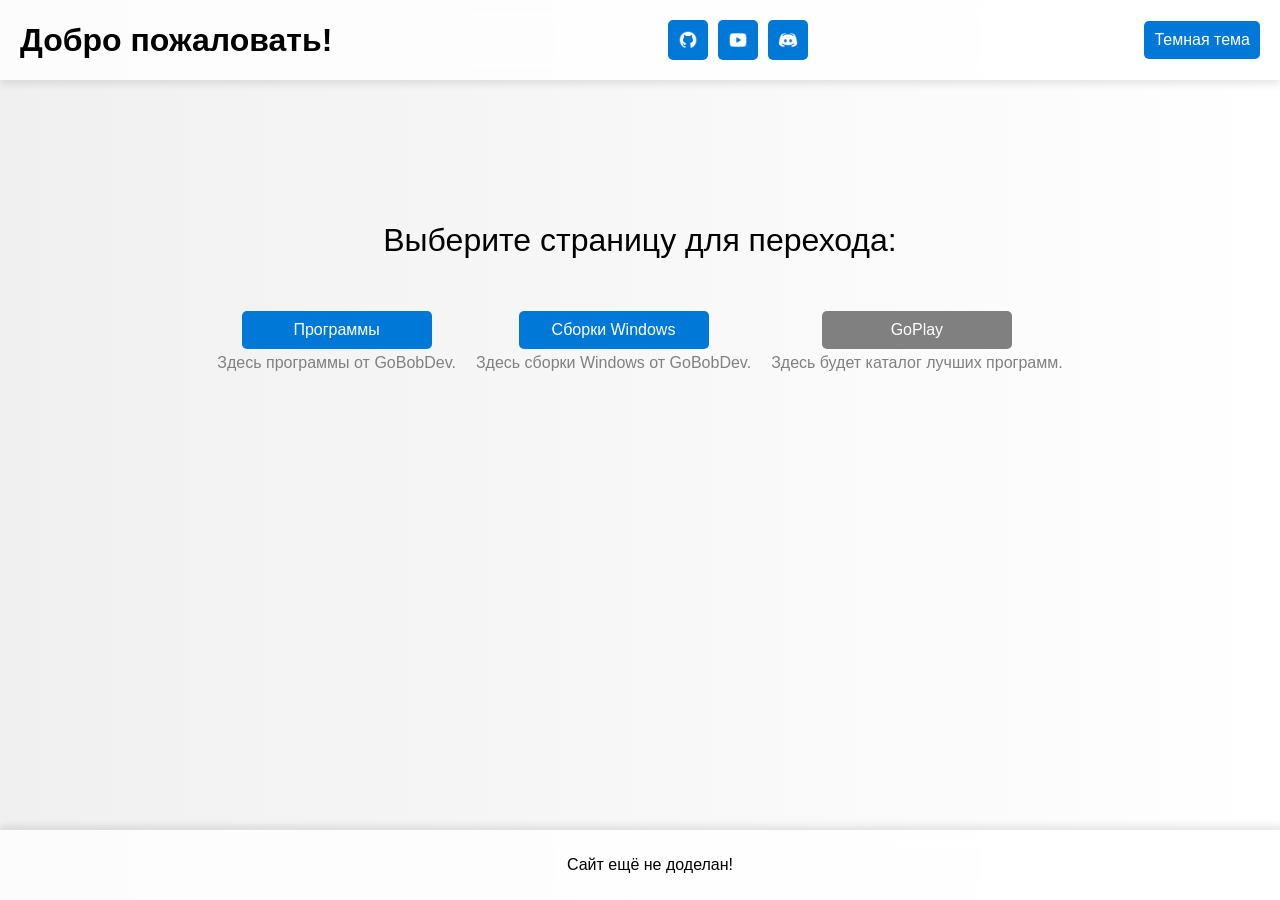
==== index.html @ bb65f655 "Add files via upload" ====
<!DOCTYPE html>
<html lang="ru">
<head>
    <meta charset="UTF-8">
    <meta name="viewport" content="width=device-width, initial-scale=1.0">
    <title>Домашняя страница</title>
    <link rel="stylesheet" href="style.css">
</head>
<body>
    <header>
        <h1>Добро пожаловать!</h1>
        <div class="social-links">
            <a href="https://github.com/GoBobDev" target="_blank">
                <img src="github_icon.png" alt="GitHub Icon">
            </a>
            <a href="https://youtube.com/@GoBobDev" target="_blank">
                <img src="youtube_icon.png" alt="YouTube Icon">
            </a>
            <a href="https://discord.gg/t8wHyVdVg9" target="_blank">
                <img src="discord_icon.png" alt="Discord Icon">
            </a>
        </div>
        <div class="theme-switch" onclick="toggleTheme()">Темная тема</div>
    </header>
    <main>
        <div class="centered-content">
            <p class="header-text">Выберите страницу для перехода:</p>
            <div class="button-row">
                <div>
                    <a href="https://gobobdev.github.io/programs">Программы</a>
                    <p>Здесь программы от GoBobDev.</p>
                </div>
                <div>
                    <a href="https://gobobdev.github.io/mods">Сборки Windows</a>
                    <p>Здесь сборки Windows от GoBobDev.</p>
                </div>
                <div>
                    <a class="disabled">GoPlay</a>
                    <p>Здесь будет каталог лучших программ.</p>
                </div>
            </div>
        </div>
    </main>
    <footer>
        <p>Сайт ещё не доделан!</p>
    </footer>
    <script>
        function toggleTheme() {
            document.body.classList.toggle('dark');
            document.querySelector('header').classList.toggle('dark');
            document.querySelector('footer').classList.toggle('dark');
        }

        // Check for browser's dark mode preference
        if (window.matchMedia && window.matchMedia('(prefers-color-scheme: dark)').matches) {
            document.body.classList.add('dark', 'no-transition');
            document.querySelector('header').classList.add('dark');
            document.querySelector('footer').classList.add('dark');
        }
    </script>
</body>
</html>
---- style.css ----
body {
    font-family: 'Segoe UI', Tahoma, Geneva, Verdana, sans-serif;
    margin: 0;
    padding: 0;
    background: linear-gradient(to right, #f0f0f0, #ffffff);
    transition: background-color 0.3s, color 0.3s;
}

body.dark {
    background: linear-gradient(to right, #2c2c2c, #1c1c1c);
    color: #ffffff;
}

header {
    background: rgba(255, 255, 255, 0.8);
    box-shadow: 0 4px 8px rgba(0, 0, 0, 0.1);
    backdrop-filter: blur(10px);
    padding: 20px;
    display: flex;
    justify-content: space-between;
    align-items: center;
    transition: background-color 0.3s;
}

header.dark {
    background: rgba(45, 45, 45, 0.8);
}

h1 {
    margin: 0;
    font-size: 2em;
}

.social-links {
    display: flex;
    gap: 10px;
}

.social-links a {
    display: inline-flex;
    align-items: center;
    padding: 10px;
    text-decoration: none;
    color: white;
    background-color: #0078D7;
    border-radius: 5px;
    transition: background-color 0.3s;
}

.social-links a:hover {
    background-color: #005a9e;
}

.social-links a img {
    width: 20px;
    height: 20px;
}

main {
    padding: 20px;
    display: flex;
    flex-direction: column;
    align-items: center;
    margin-bottom: 60px;
}

footer {
    background: rgba(255, 255, 255, 0.8);
    box-shadow: 0 -4px 8px rgba(0, 0, 0, 0.1);
    backdrop-filter: blur(10px);
    padding: 10px;
    text-align: center;
    position: fixed;
    width: 100%;
    bottom: 0;
    transition: background-color 0.3s;
}

footer.dark {
    background: rgba(45, 45, 45, 0.8);
}

.theme-switch {
    cursor: pointer;
    padding: 10px;
    border-radius: 5px;
    background-color: #0078D7;
    color: white;
    transition: background-color 0.3s;
}

.theme-switch:hover {
    background-color: #005a9e;
}

.centered-content {
    display: flex;
    flex-direction: column;
    align-items: center;
    text-align: center;
    margin-top: 10vh;
}

.button-row {
    display: flex;
    gap: 20px;
    margin-top: 20px;
}

.button-row a {
    display: inline-block;
    padding: 10px 20px;
    background-color: #0078D7;
    color: white;
    border-radius: 5px;
    text-decoration: none;
    transition: background-color 0.3s;
    width: 150px;
    text-align: center;
}

.button-row a:hover {
    background-color: #005a9e;
}

.button-row a.disabled {
    background-color: gray;
    pointer-events: none;
}

.button-row p {
    margin-top: 5px;
    color: gray;
}

p.header-text {
    font-family: 'Segoe UI Semibold', Tahoma, Geneva, Verdana, sans-serif;
    font-size: 2em;
}
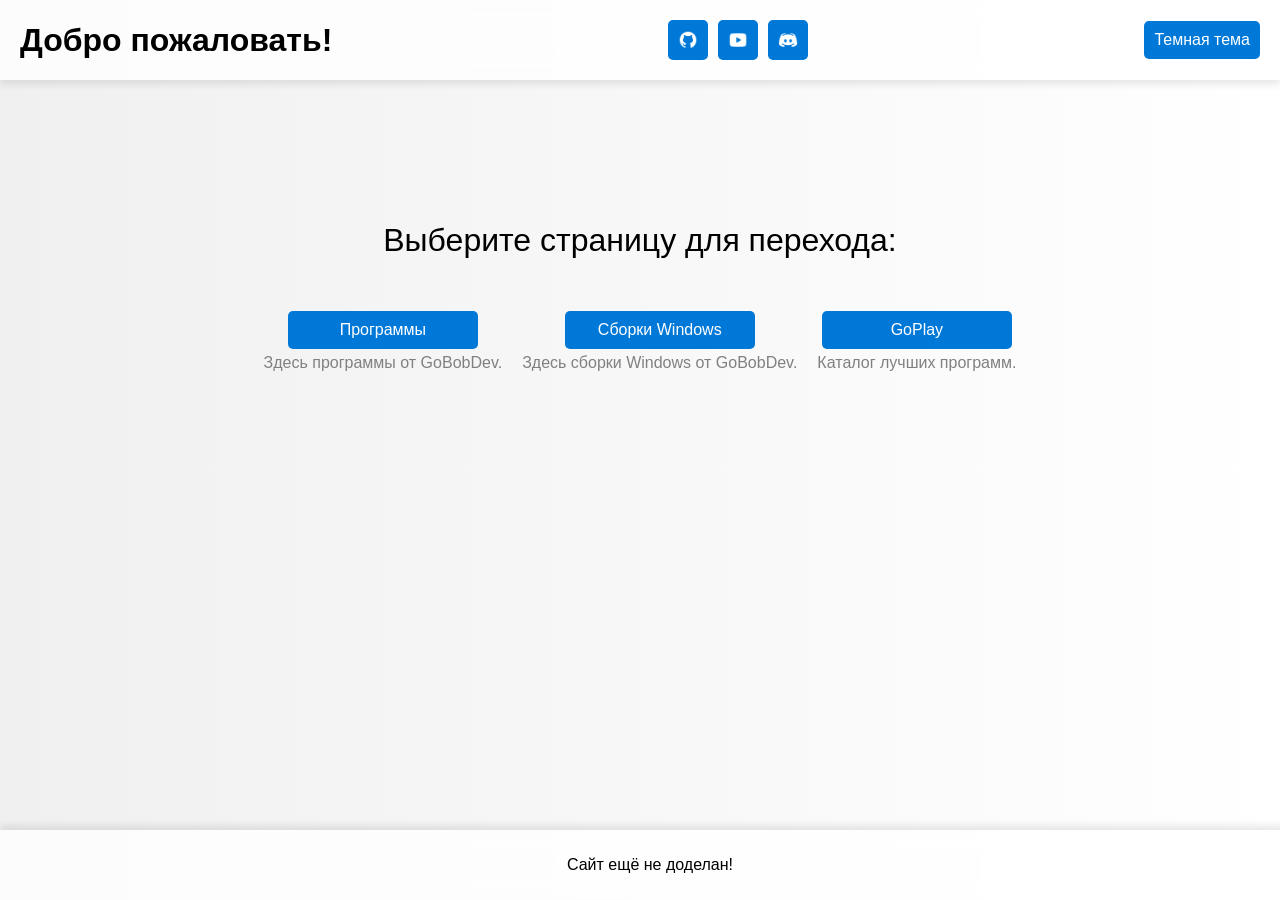
==== commit 0dfbf4fe: "Update index.html" ====
--- a/index.html
+++ b/index.html
@@ -35,8 +35,8 @@
                     <p>Здесь сборки Windows от GoBobDev.</p>
                 </div>
                 <div>
-                    <a class="disabled">GoPlay</a>
-                    <p>Здесь будет каталог лучших программ.</p>
+                    <a href="https://gobobdev.github.io/goplay">GoPlay</a>
+                    <p>Каталог лучших программ.</p>
                 </div>
             </div>
         </div>
